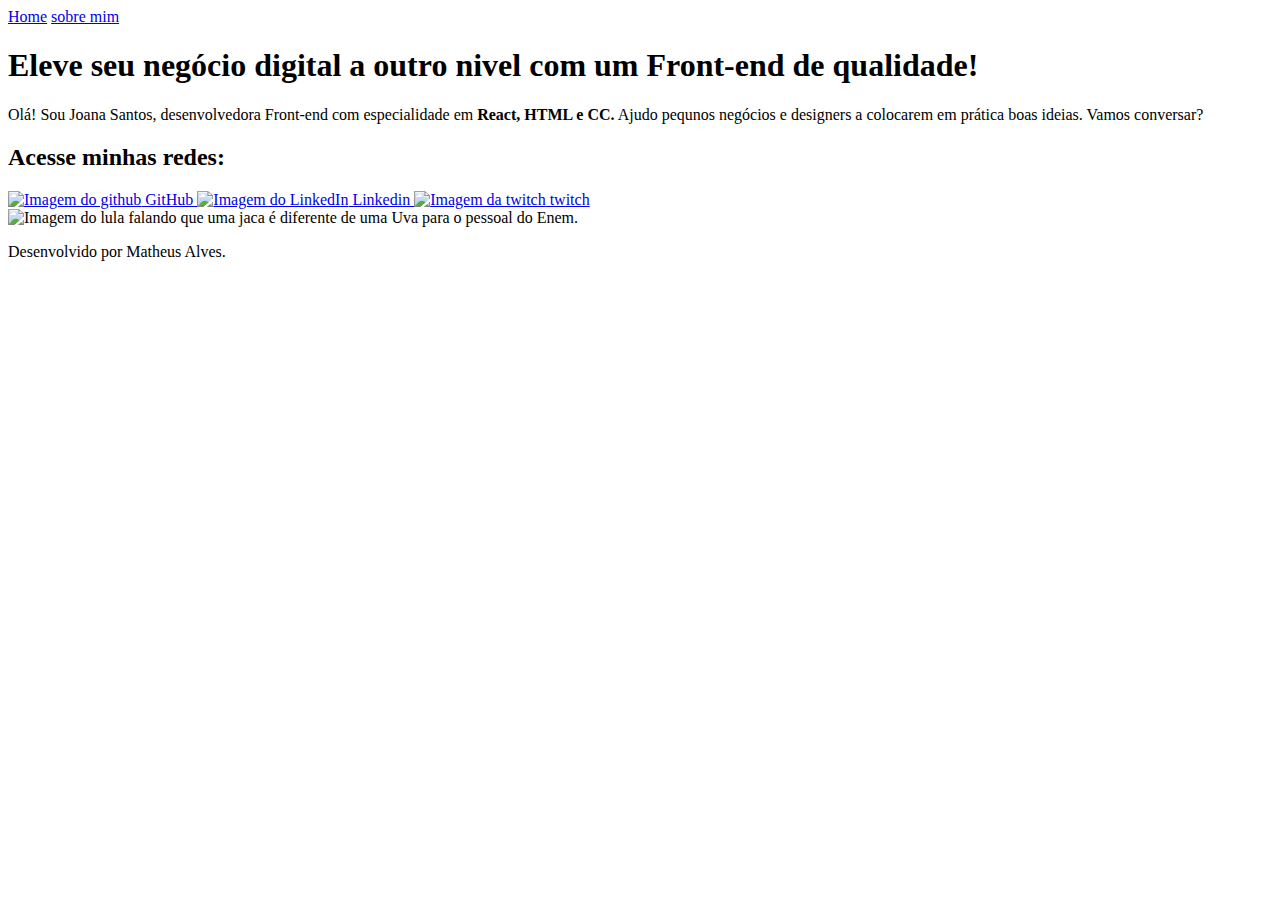
==== index.html @ 9aca6d21 "Add files via upload" ====
<!DOCTYPE html>
<html lang="pt-BR">

<head>
    <meta charset="UTF-8">
    <meta name="viewport" content="width=device-width, initial-scale=1.0">
    <title>Portfolio</title>
    <link rel="stylesheet" href="/style.css/style.css">
</head>

<body>
    <header class="cabecalho">
        <nav class="cabecalho__menu">
            <a class="cabecalho__menu__link" href="index.html">Home</a>
            <a class="cabecalho__menu__link" href="about.html">sobre mim</a>
        </nav>
    </header>
    <main class="apresentaçao">
        <section class="apresentaçao__cont">
            <h1 class="apresentaçao__cont__titulo">
                Eleve seu negócio digital a outro nivel <strong class="Destaque-titulo">com um Front-end de
                    qualidade!</strong>
            </h1>
            <p class="apresentaçao__cont__texto">
                Olá! Sou Joana Santos, desenvolvedora Front-end com especialidade em <strong>React, HTML e CC.</strong>
                Ajudo pequnos negócios e designers a colocarem em prática boas ideias. Vamos conversar?
            </p>
            <div class="apresentacao__links">
                <h2 class="apresentacao__links__subtitulo">
                    Acesse minhas redes:
                </h2>
                <a class="apresentacao__links__navegacao" href="https://GitHub.com/guilhermeonrails">
                    <img src="/assets/github.png" alt="Imagem do github">
                    GitHub
                </a>
                <a class="apresentacao__links__navegacao"
                    href="https://www.linkedin.com/in/matheus-alves-cabral-de-lima-0547b72a8/">
                    <img src="/assets/LinkedIn.png" alt="Imagem do LinkedIn">
                    Linkedin
                </a>
                <a class="apresentacao__links__navegacao" href="https://twith.tv/guilimadev">
                    <img src="/assets/twitch.png" alt="Imagem da twitch">
                    twitch

                </a>
            </div>
        </section>
        <img class="apresentacao__imagem" src="/assets/Lula.jpg"
            alt="Imagem do lula falando que uma jaca é diferente de uma Uva para o pessoal do Enem.">
    </main>

    <footer class="rodape">
        <p>Desenvolvido por Matheus Alves.</p>
    </footer>
</body>

</html>
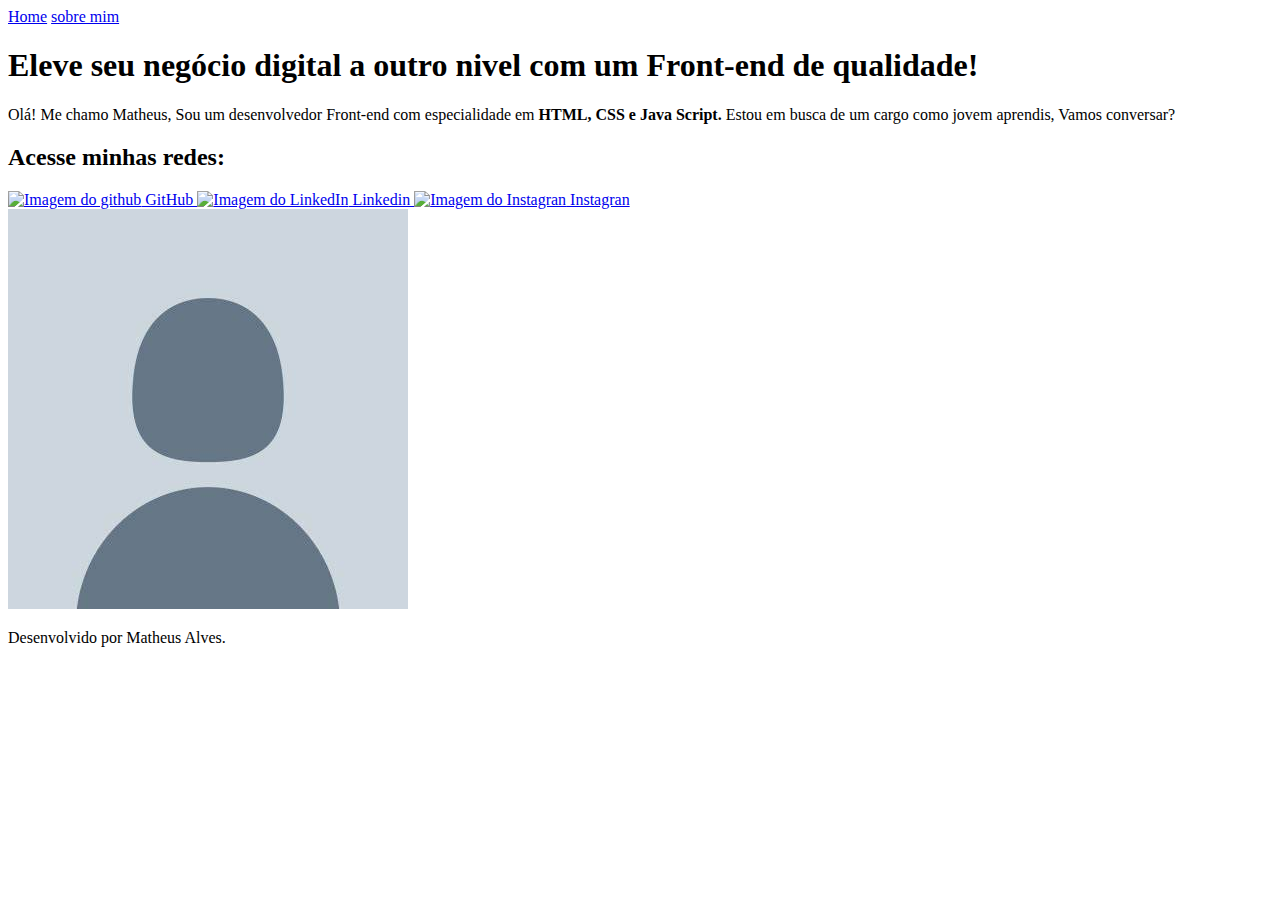
==== commit 8f6fefd4: "Update index.html" ====
--- a/index.html
+++ b/index.html
@@ -22,14 +22,14 @@
                     qualidade!</strong>
             </h1>
             <p class="apresentaçao__cont__texto">
-                Olá! Sou Joana Santos, desenvolvedora Front-end com especialidade em <strong>React, HTML e CC.</strong>
-                Ajudo pequnos negócios e designers a colocarem em prática boas ideias. Vamos conversar?
+                Olá! Me chamo Matheus, Sou um desenvolvedor Front-end com especialidade em <strong>HTML, CSS e Java Script.</strong>
+                Estou em busca de um cargo como jovem aprendis, Vamos conversar?
             </p>
             <div class="apresentacao__links">
                 <h2 class="apresentacao__links__subtitulo">
                     Acesse minhas redes:
                 </h2>
-                <a class="apresentacao__links__navegacao" href="https://GitHub.com/guilhermeonrails">
+                <a class="apresentacao__links__navegacao" href="https://github.com/Matheu55">
                     <img src="/assets/github.png" alt="Imagem do github">
                     GitHub
                 </a>
@@ -38,15 +38,15 @@
                     <img src="/assets/LinkedIn.png" alt="Imagem do LinkedIn">
                     Linkedin
                 </a>
-                <a class="apresentacao__links__navegacao" href="https://twith.tv/guilimadev">
-                    <img src="/assets/twitch.png" alt="Imagem da twitch">
-                    twitch
+                <a class="apresentacao__links__navegacao" href="https://www.instagram.com/theus_____________/">
+                    <img src="/assets/instagram.png" alt="Imagem do Instagran">
+                    Instagran
 
                 </a>
             </div>
         </section>
-        <img class="apresentacao__imagem" src="/assets/Lula.jpg"
-            alt="Imagem do lula falando que uma jaca é diferente de uma Uva para o pessoal do Enem.">
+        <img class="apresentacao__imagem" src="/assets/perfil.jpeg"
+            alt="Imagem de perfil.">
     </main>
 
     <footer class="rodape">
@@ -54,4 +54,4 @@
     </footer>
 </body>
 
-</html>+</html>
